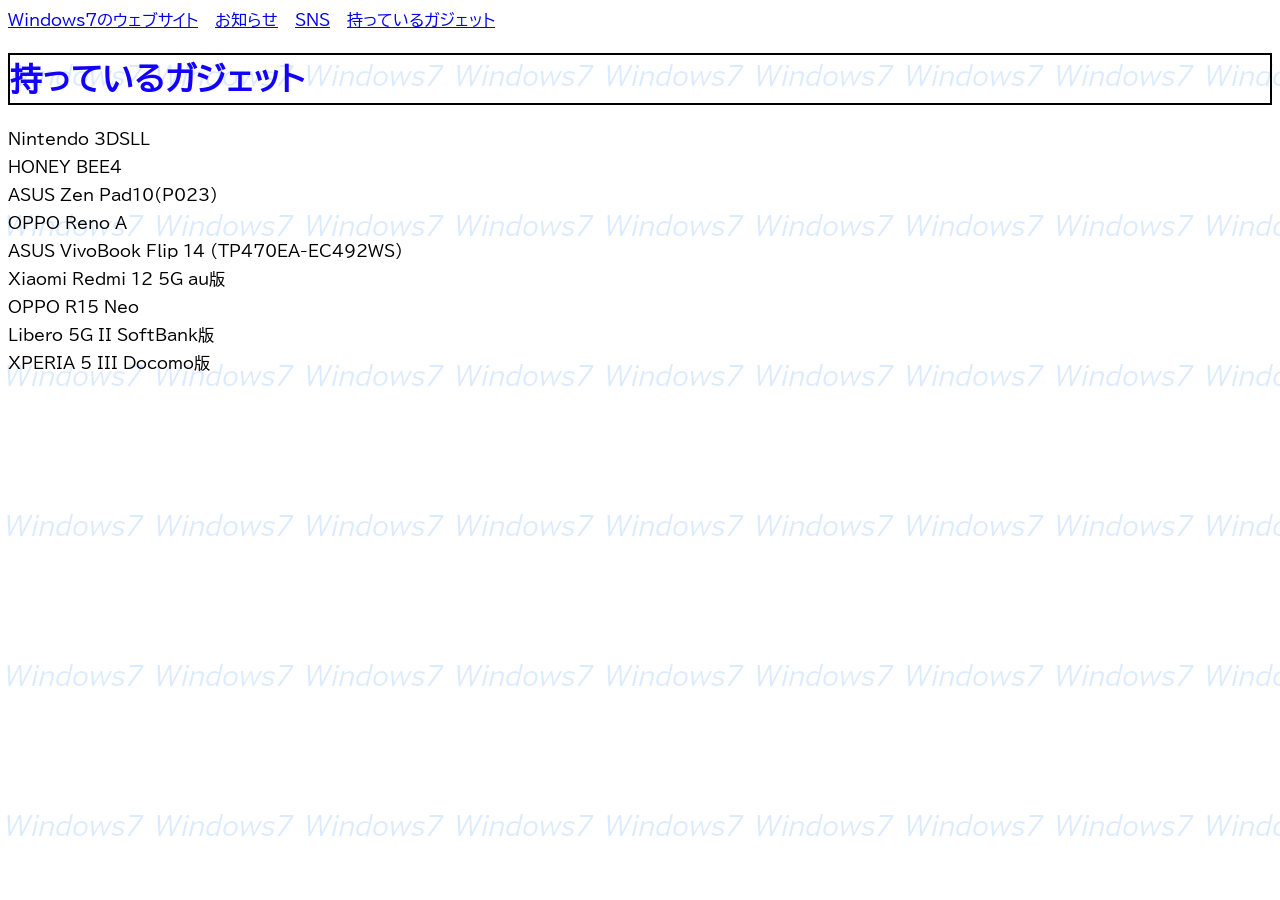
==== Gadget.html @ 09500c7e "Replace 持っている物.html with Gadget.html" ====
<!DOCTYPE html>
<html lang="ja">
<head>
<meta charset="utf-8">
<title>持っているガジェット</title>
<meta name="viewport" content="width=device-width, initial-scale=1">
<link rel="stylesheet" type="text/css" href="style.css">
</head>
<body>
<div class="navigation">
<a href="index.html" class="nav-link">Windows7のウェブサイト</a>
<a href="News.html" class="nav-link">お知らせ</a>
<a href="SNS.html" class="nav-link">SNS</a>
<a href="Gadget.html" class="nav-link">持っているガジェット</a>
</div>
<h1>持っているガジェット</h1>
<p>Nintendo 3DSLL</p>
<p>HONEY BEE4</p>
<p>ASUS Zen Pad10(P023)</p>
<p>OPPO Reno A</p>
<p>ASUS VivoBook Flip 14 (TP470EA-EC492WS)</p>
<p>Xiaomi Redmi 12 5G au版</p>
<p>OPPO R15 Neo</p>
<p>Libero 5G II SoftBank版</p>
<p>XPERIA 5 III Docomo版</p>
</body>
</html>
---- style.css ----
@font-face {
font-family: "Subset";
src: url("Subset.woff2") format("woff2"),
url("Subset.woff") format("woff");
font-display: swap;
}

body {
font-family: "Meiryo", "メイリオ", "Hiragino Sans", "Hiragino Kaku Gothic ProN", "ヒラギノ角ゴシック", "Subset", "BIZ UDPゴシック", "BIZ UDPGothic", "Noto Sans JP", sans-serif;
font-style: normal;
font-weight: 400;
line-height: 1.5;
background-image:url("Windows7_usuaji.png");
}

p {
    margin-top: 0;
    margin-bottom: 0.25em;
}

h1{
border: 2px solid #000000;
color:#1100ff;
 }

.nav-link {
    margin-right: 12px;
}

.responsive-img {
width: 100%;
max-width: 1500px;
height: auto;
aspect-ratio: 1500 / 500;
}
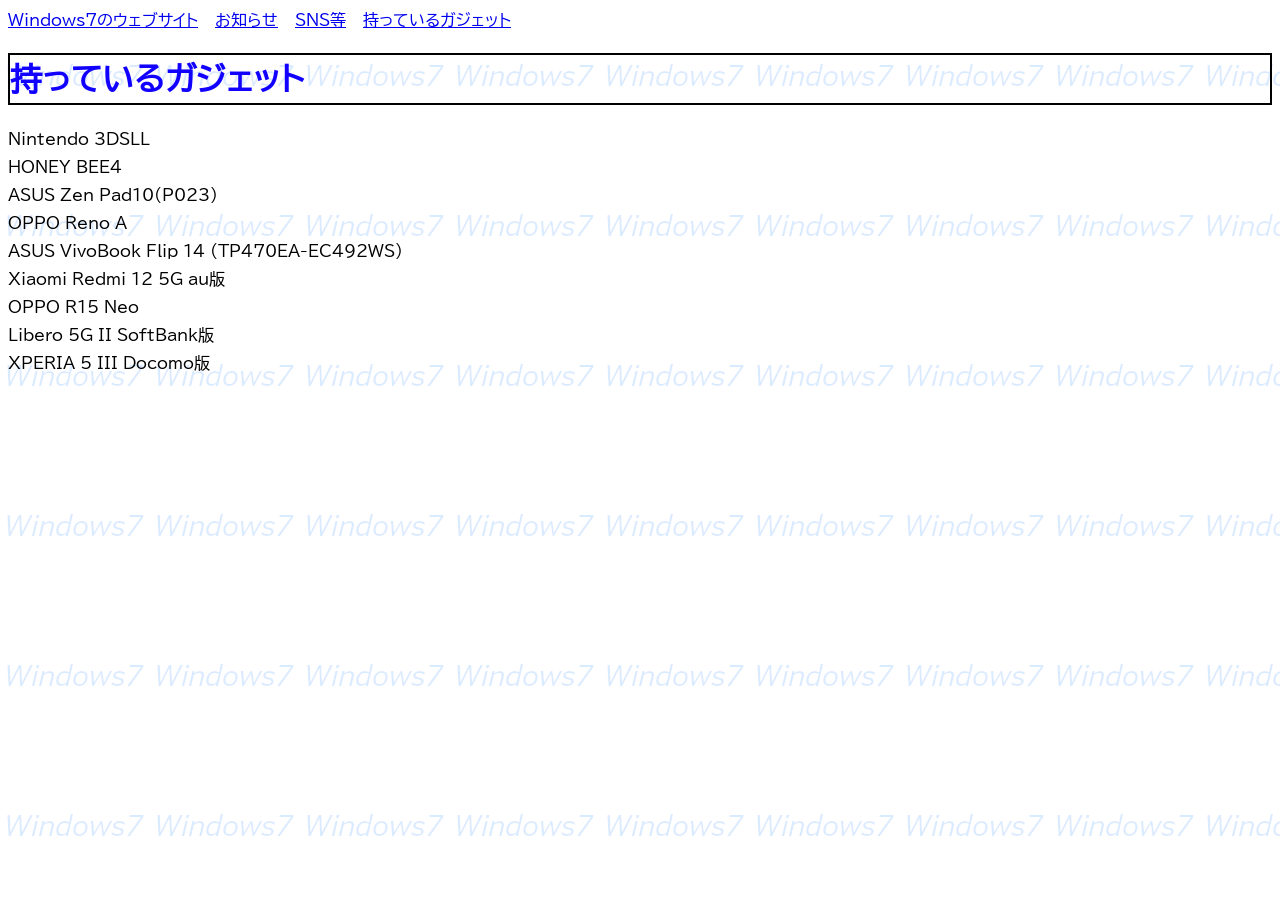
==== commit a34884d1: "Gadget.html の更新" ====
--- a/Gadget.html
+++ b/Gadget.html
@@ -10,7 +10,7 @@
 <div class="navigation">
 <a href="index.html" class="nav-link">Windows7のウェブサイト</a>
 <a href="News.html" class="nav-link">お知らせ</a>
-<a href="SNS.html" class="nav-link">SNS</a>
+<a href="SNS.html" class="nav-link">SNS等</a>
 <a href="Gadget.html" class="nav-link">持っているガジェット</a>
 </div>
 <h1>持っているガジェット</h1>
--- a/style.css
+++ b/style.css
@@ -1,3 +1,4 @@
+@charset "utf-8";
 @font-face {
 font-family: "Subset";
 src: url("Subset.woff2") format("woff2"),
@@ -6,12 +7,12 @@
 }
 
 body {
-font-family: "Meiryo", "メイリオ", "Hiragino Sans", "Hiragino Kaku Gothic ProN", "ヒラギノ角ゴシック", "Subset", "BIZ UDPゴシック", "BIZ UDPGothic", "Noto Sans JP", sans-serif;
+font-family: "Meiryo", "メイリオ", "Hiragino Sans", "Hiragino Kaku Gothic ProN", "ヒラギノ角ゴシック", "Subset", "BIZ UDPGothic", "BIZ UDPゴシック", "Noto Sans JP", sans-serif;
 font-style: normal;
 font-weight: 400;
 line-height: 1.5;
 background-image:url("Windows7_usuaji.png");
-}
+}
 
 p {
     margin-top: 0;
@@ -21,15 +22,14 @@
 h1{
 border: 2px solid #000000;
 color:#1100ff;
- }
+}
 
 .nav-link {
     margin-right: 12px;
-}
-
-.responsive-img {
-width: 100%;
-max-width: 1500px;
-height: auto;
-aspect-ratio: 1500 / 500;
-}+}
+
+img[class*="responsive-img"] {
+max-width: 600px;
+width: 100%;
+height: auto;
+}
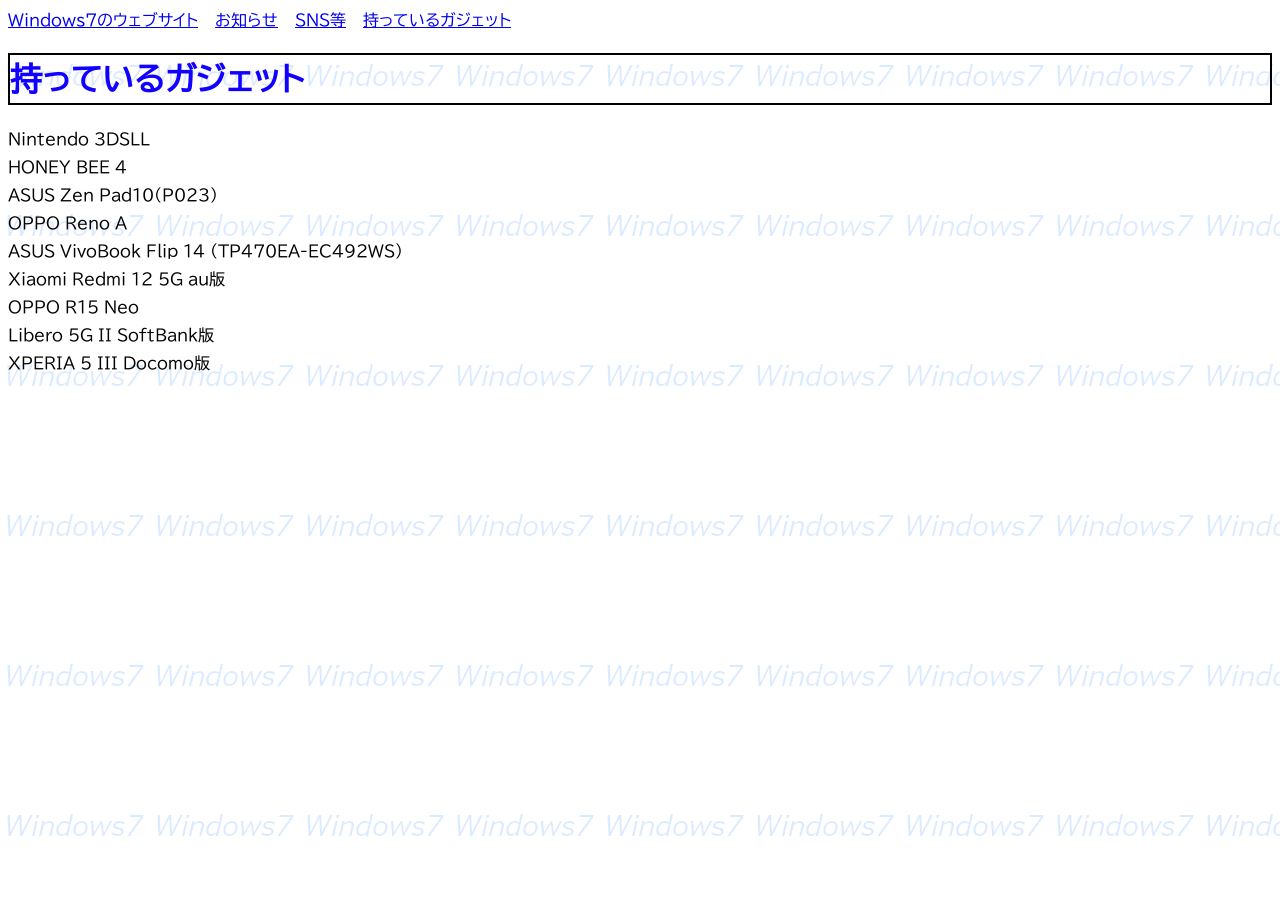
==== commit 6a3c531f: "Gadget.html の更新" ====
--- a/Gadget.html
+++ b/Gadget.html
@@ -15,7 +15,7 @@
 </div>
 <h1>持っているガジェット</h1>
 <p>Nintendo 3DSLL</p>
-<p>HONEY BEE4</p>
+<p>HONEY BEE 4</p>
 <p>ASUS Zen Pad10(P023)</p>
 <p>OPPO Reno A</p>
 <p>ASUS VivoBook Flip 14 (TP470EA-EC492WS)</p>
--- a/style.css
+++ b/style.css
@@ -7,28 +7,30 @@
 }
 
 body {
-font-family: "Meiryo", "メイリオ", "Hiragino Sans", "Hiragino Kaku Gothic ProN", "ヒラギノ角ゴシック", "Subset", "BIZ UDPGothic", "BIZ UDPゴシック", "Noto Sans JP", sans-serif;
+font-family: "Meiryo", "メイリオ", "Hiragino Sans", "Hiragino Kaku Gothic ProN", "ヒラギノ角ゴシック", "MS PGothic", "ＭＳ Ｐゴシック", "Subset", "BIZ UDPGothic", "BIZ UDPゴシック", "Noto Sans JP", sans-serif;
 font-style: normal;
 font-weight: 400;
 line-height: 1.5;
 background-image:url("Windows7_usuaji.png");
 }
-
-p {
-    margin-top: 0;
-    margin-bottom: 0.25em;
-}
-
+
 h1{
 border: 2px solid #000000;
 color:#1100ff;
-}
+}
 
-.nav-link {
-    margin-right: 12px;
+p {
+margin-top: 0;
+margin-bottom: 0.25em;
 }
 
-img[class*="responsive-img"] {
+.note { color: #666; }
+
+.nav-link {
+margin-right: 12px;
+}
+
+.responsive-img {
 max-width: 600px;
 width: 100%;
 height: auto;
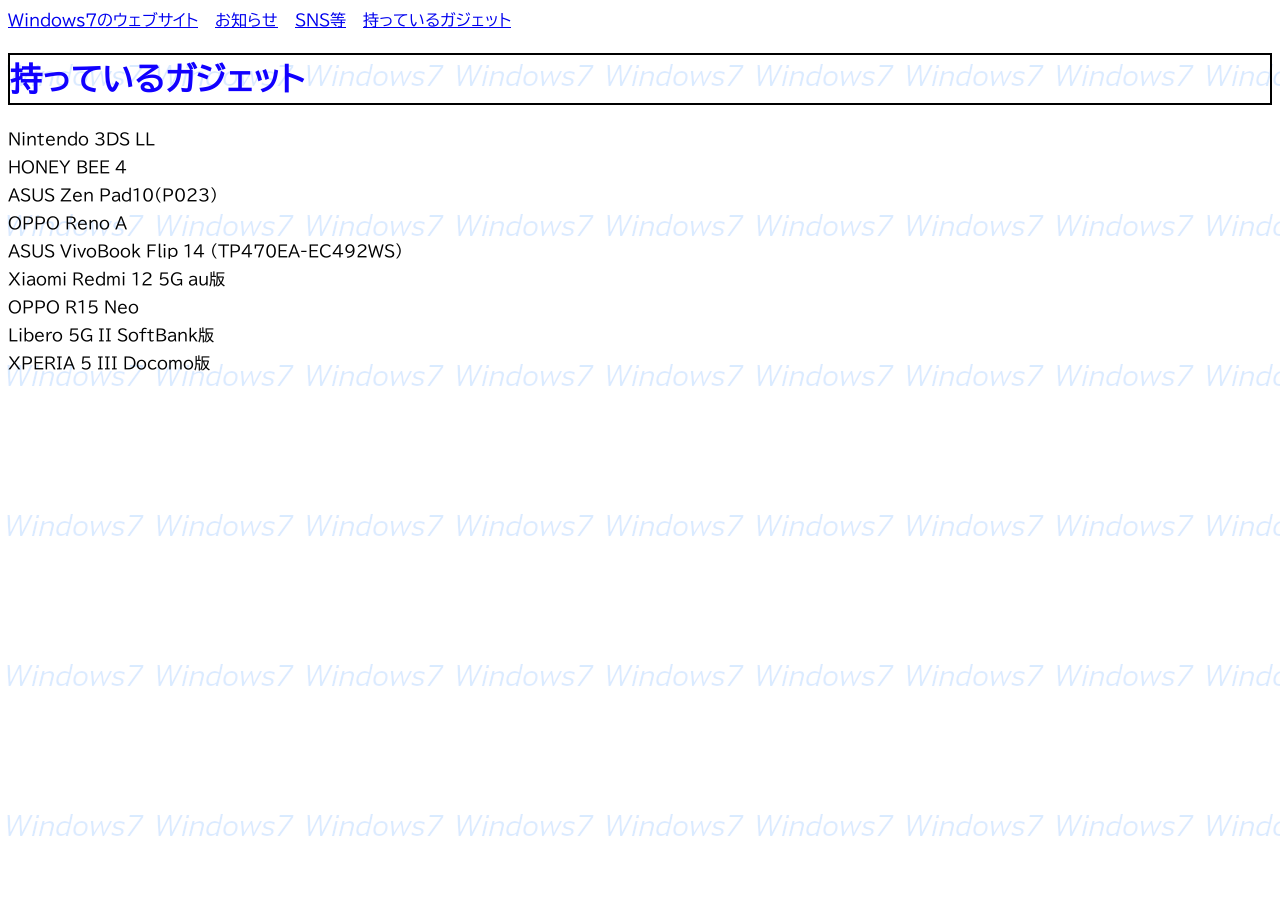
==== commit 096c790e: "Gadget.html の更新" ====
--- a/Gadget.html
+++ b/Gadget.html
@@ -14,7 +14,7 @@
 <a href="Gadget.html" class="nav-link">持っているガジェット</a>
 </div>
 <h1>持っているガジェット</h1>
-<p>Nintendo 3DSLL</p>
+<p>Nintendo 3DS LL</p>
 <p>HONEY BEE 4</p>
 <p>ASUS Zen Pad10(P023)</p>
 <p>OPPO Reno A</p>
